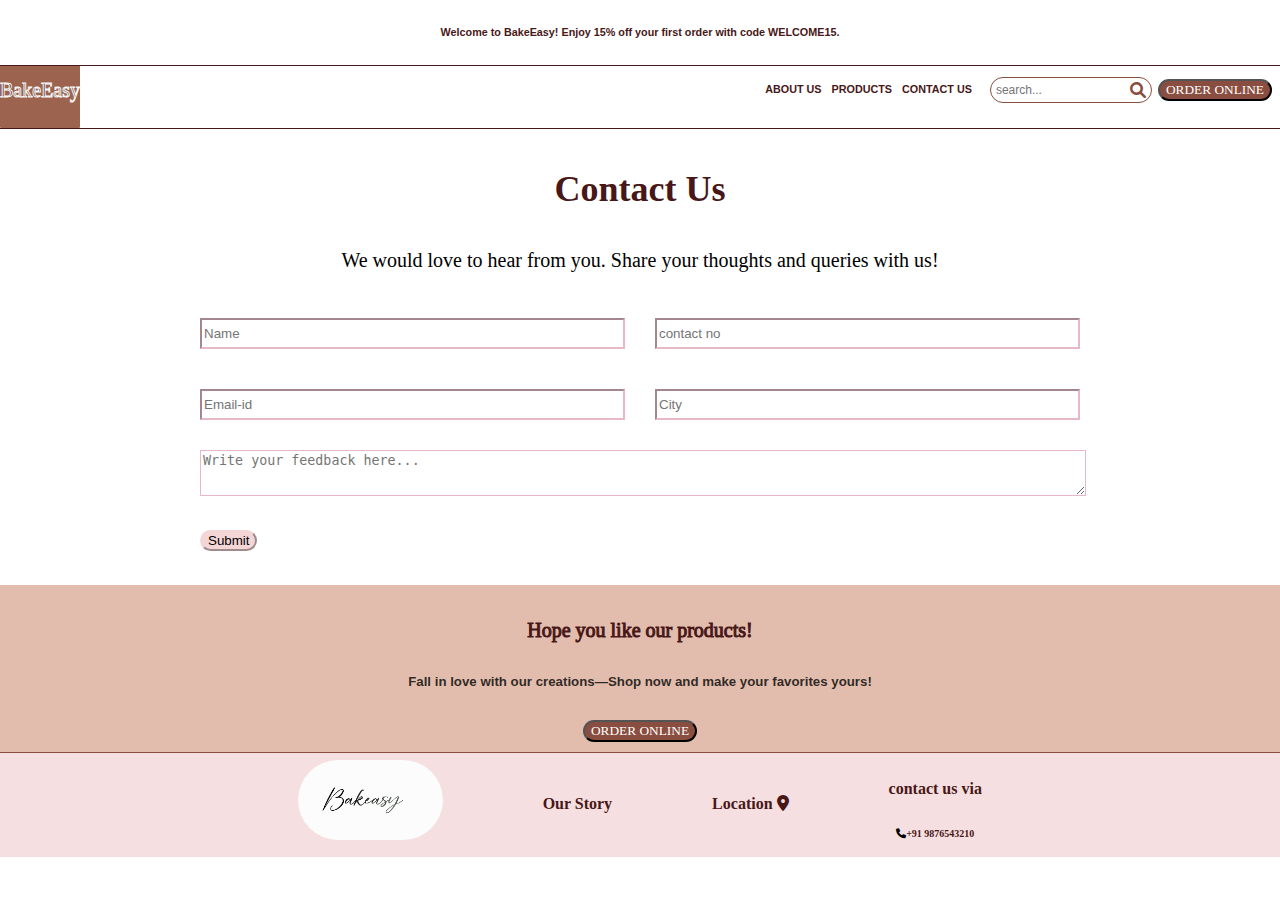
==== contact.html @ fbf8ddc3 "contact page done" ====
<!DOCTYPE html>
<html lang="en">
<head>
    <meta charset="UTF-8">
    <meta name="viewport" content="width=device-width, initial-scale=1.0">
    <title>BakeEasy-Our Story</title>
    <link rel="stylesheet" href="https://cdnjs.cloudflare.com/ajax/libs/font-awesome/6.0.0-beta3/css/all.min.css">
    <link rel="stylesheet" href="styles1.css">
    <link rel="stylesheet" href="styles.css">
    <link rel="stylesheet" href="styles3.css">
</head>
<body>
    <div class="offer">
        <h5>Welcome to BakeEasy! Enjoy 15% off your first order with code WELCOME15.</h5>
    </div>
    <div class="box">
        <span class="stitle"><a href="index.html" class="story"><p class="title">BakeEasy</p></a></a></span>
        <div class="right-items">
        <h5><a href="story.html" class="story">ABOUT US</a></h5>
        <h5>PRODUCTS</h5>
        <h5><a href="contact.html" class="story">CONTACT US</a></h5>
        <div class="search-container">
            <input type="text" placeholder="search..." class="search-box">
            <i class="fas fa-search search-icon"></i>
        </div>        
        <button class="button-style">ORDER ONLINE</button>
        </div>
    </div>
    <div class="aboutus-title">
        <h3>About Us</h3>
    </div>
    <div class="container">
        <p class="title1">Contact Us</p>
        <p class="caption-contact">We would love to hear from you. Share your thoughts and queries with us!</p>
        <div class="div1">
            <input type="textbox" placeholder="Name" class="input1">
            <input type="textbox" placeholder="contact no" class="input1">
        </div>
        <div class="div1">
            <input type="textbox" placeholder="Email-id" class="input1">
            <input type="textbox" placeholder="City" class="input1">
        </div>
        <div class="div2">
            <textarea class="comments" name="comments" rows="6" placeholder="Write your feedback here..." required></textarea>
        </div>
        <div class="div2">
            <button class="contact-submit">Submit</button>
        </div>
        </div>


    <!-- LIKE SECTION -->
    <div class="like">
        <p class="text-like">Hope you like our products!</p>
        <h5 class="mini-caption">Fall in love with our creations—Shop now and make your favorites yours!</h5>
        <button class="button-style">ORDER ONLINE</button>
    </div>


    <!-- CONTACT SECTION -->
    <div class="contact-section">
        <div><img src="bottom title.png" class="bottom-title"></div>
       <h4><a href="story.html" class="story">Our Story</a></h4>
       <h4>Location  <a href="https://maps.app.goo.gl/xFRV4JBYCdnjrSn68" class="location" target="_blank"><i class='fas fa-map-marker-alt'></i></a></h4>
       <div class="contactus-section">
       <h4>contact us via</h4>
       <h4 class="phone"><i class="fa fa-phone"></i>+91 9876543210</h4>
       </div>
</body>
</html>
---- styles1.css ----
body {
    margin: 0;
    padding: 0;
    font-family: 'Arial', sans-serif;
    line-height: 1.8;
}

.container {
    max-width: 900px;
    margin: 0 auto;
    padding: 20px;
}

.title1 {
    text-align: center;
    font-size: 36px;
    font-weight: bold;
    font-family:'Dancing Script', cursive;
    margin-bottom: 20px;
    padding-top:30px;
    color: rgb(72, 23, 23);
}

.story-text {
    text-align: justify;
    font-size: 16px;
    background-color: rgb(244,214,215);
    margin:10px;
    padding:20px 20px;
}

.story-text p {
    margin-bottom: 20px;
}

.quote {
    text-align: center;
    font-style: italic;
    font-size: 18px;
    margin: 30px 0;
    color: #555;
}

.highlight {
    color: rgb(72, 23, 23);
    font-weight: bold;
}
---- styles.css ----
body {
  margin: 0;
  padding: 0;
}
/*the property of the offer div*/
/* .offer div (fixed at the top) */
.offer {
  position: fixed;   /* Fix the div at the top */
  top: 0;            /* Aligns it to the top */
  left: 0;
  width: 100%;
  z-index: 1000;
  background-color:white; /* Optional background color */
  text-align: center;
  color: rgb(72, 23, 23);
  font-size: 13px;
  padding: 5px 0;   /* Adjust padding as needed */
  box-sizing: border-box; /* Ensures padding is included in the width */
  border-bottom: 1px solid rgb(72, 23, 23); /* Bottom border */
}

/* .box div (fixed at the top, below .offer) */
.box {
  position: fixed;   /* Fix the div at the top */
  top: 50px;         /* 50px below the .offer div */
  left: 0;
  width: 100%;
  background-color:white; /* Optional background color */
  z-index: 999;     /* Ensures .box stays below .offer */
  display: flex;
  justify-content: space-between;
  align-items: center;
  text-align: center;
  color: rgb(72, 23, 23);
  font-size: 13px;
  padding:0;
  box-sizing: border-box; /* Ensures padding is included in the width */
  border-top: 2px solid rgb(72, 23, 23);   /* Top border */
  border-bottom: 1px solid rgb(72, 23, 23); /* Bottom border */
}
.phone
{
  font-size:10px;
}
.bottom-title
{
  height:80px;
  border-radius:300px;
}

/* Add margin or padding to the section below to avoid overlap */
.brown {
  margin-top: 100px; /* Add enough space to account for both .offer and .box */
  padding: 2px;
  height: 90px;  /* Just for demonstration, to make the page scrollable */
}

/*changes in the title bakeeasy*/
.title
{
 font-family:'Dancing Script', cursive;
 font-size: 20px;
 -webkit-text-stroke: 1px whitesmoke;
 user-select: none;
}
.stitle
{
 background-color:rgb(156,99,79);
 border-radius: 1px;
}
.mini-caption{
  font-family:'Lucida Sans', 'Lucida Sans Regular', 'Lucida Grande', 'Lucida Sans Unicode', Geneva, Verdana, sans-serif;
  color:rgb(0,0,0,0.8);
}
/*caption div*/
.brown
{
  background-color:rgb(240,215,167,0.8);
  justify-content:center;
  align-items: center;
  text-align:center;
  padding:20px; 
}
/*caption title changes*/
.caption-style{
  font-family:'Pacifico', cursive;
  color: rgb(72, 23, 23) ;
}
/*styling button*/
.button-style
{
  border-radius: 20px; 
  color:white;
  background-color:rgb(137,78,63) ;
  font-family:'Times New Roman', Times, serif;
  cursor: pointer; 
}
.button-style:hover{
  transform: scale(1.05);
  background-color:rgb(137,78,63); ;
}
/*styling search box*/

.search-container {
  position: relative;
  width: 150px; 
}
.search-box {
  width: 100%;
  padding: 5px 5px 5px 5px; 
  font-size: 12px;  
  border: 1px solid rgb(137,78,63);
  border-radius: 15px;  
}

.search-icon {
  position: absolute;
  top: 50%;
  right: 2px;  /* Space from the right edge */
  transform: translateY(-50%);  /* Vertically center the icon */
  font-size: 16px; 
  color:rgb(137,78,63);
  pointer-events: none;  /* Prevents the icon from blocking input */
  user-select: none;
}

/*arrangement of div*/
.right-items{
  display: flex;
  gap: 10px; 
  align-items: center;
}
.right-items h6, .right-items .search-container, .right-items,.textarea{
  margin: 0;
  padding: 8px;
  font-size: 13px;
}
/*div 4*/
.like
{
  background-color:rgb(219,172,152,0.8);
  justify-content:center;
  align-items: center;
  text-align:center;
  padding:7px; 
  border-bottom: 1px solid rgb(137,78,63);
}
.text-like
{
  font-size: 20px;
  font-family:'Pacifico', cursive;
  color: rgb(72, 23, 23) ;
  -webkit-text-stroke: 1px rgb(72, 23, 23) ;
}
.contact-section{
  background-color:rgb(238,191,194,0.5);
  justify-content:center;
  align-items: center;
  text-align:center;
  padding:1px; 
  display:flex;
  gap:100px;
  color: rgb(72, 23, 23) ;
  font-family:'Pacifico', cursive;
}
.contactus-section
{
  gap:2px;
  padding:none;
}
.location
{
  color: rgb(72, 23, 23) ;
}

/*food section edits*/

.grid-container {
  display: grid;
    grid-template-columns: repeat(3, 1fr); /* 3 boxes per row */
    gap: 10px; /* Space between boxes */
    max-width: 80%; /* Restricts the grid width to a percentage of the container */
    margin: 0 auto; /* Centers the grid horizontally */
    padding: 20px; /* Adds space around the grid */
    background-color: white; /* Optional background color for the grid */
    
    
}

.boxs {
  background-color:white;
  border: none;
  text-align: center;
  padding: 5px;
  display: flex;
  flex-direction: column;
  align-items: center;
  justify-content: flex-start; /* Aligns content at the top */
  height: 250px; /* Set a fixed height for consistency */
}

.box-image {
  width: 100%; /* Makes the image fill the width of the box */
  height: auto; /* Maintains the image aspect ratio */
  max-height: 210px; /* Limits the height of the image */
  object-fit: cover; /* Ensures the image fills the area without stretching */
  cursor: pointer; 

}
.box-image:hover {
  opacity: 0.5; /* Make image transparent on hover */
}
.item-name, .item-cost {
  margin-top: 5px; /* Adds space between the image and text */
  font-size: 14px;
}
.item-name
{
  font-family:'Dancing Script', cursive;
  color:rgb(72, 23, 23,0.8) ;

}
.item-cost {
  font-weight: bold; /* Makes the cost stand out */
  color:rgb(72, 23, 23,0.8) ;
  font-family:'Dancing Script', cursive;
}
.item-details {
  margin-top: 5px; /* Space between image and text */
  text-align: center;
  display:flex;
  gap:50px;
}
.box-button
{
  border-radius:10px;
  background-color: antiquewhite;
  padding: 1px 4px;
  margin:0;
  cursor: pointer; 
  border:1px black;
  line-height: 1; 
}
.box-button:hover{
  transform: scale(1.05);
  background-color:burlywood; ;
}
.fa
{
  font-size:10px;
  display: inline-block;
  color:black;
}
.story
{
  color:rgb(72, 23, 23) ;
  text-decoration: none;
}
---- styles3.css ----
.contact-submit
{
    border-radius: 20px;
    background-color:rgb(244,214,215);
    cursor: pointer;
    border-color:rgb(244,214,215) ;
    height:auto;
    font-family:'Franklin Gothic Medium', 'Arial Narrow', Arial, sans-serif;
}
.contact-submit:hover
{
    background-color: rgb(226,168,182);
}
.input1
{
    width:50%;
    height:25px;
    justify-content: center;
    border-color:  rgb(226,168,182,0.8);
}
.div1
{
    display:flex;
    gap:30px;
    padding :20px 10px;
}
.div2
{
    padding:10px 10px;
}
.caption-contact
{
    text-align: center;
    font-size: 20px;
    font-family:'Dancing Script', cursive;
}
.comments{
    width:100%;
    height:40px;
    border-color:  rgb(226,168,182,0.8);
}
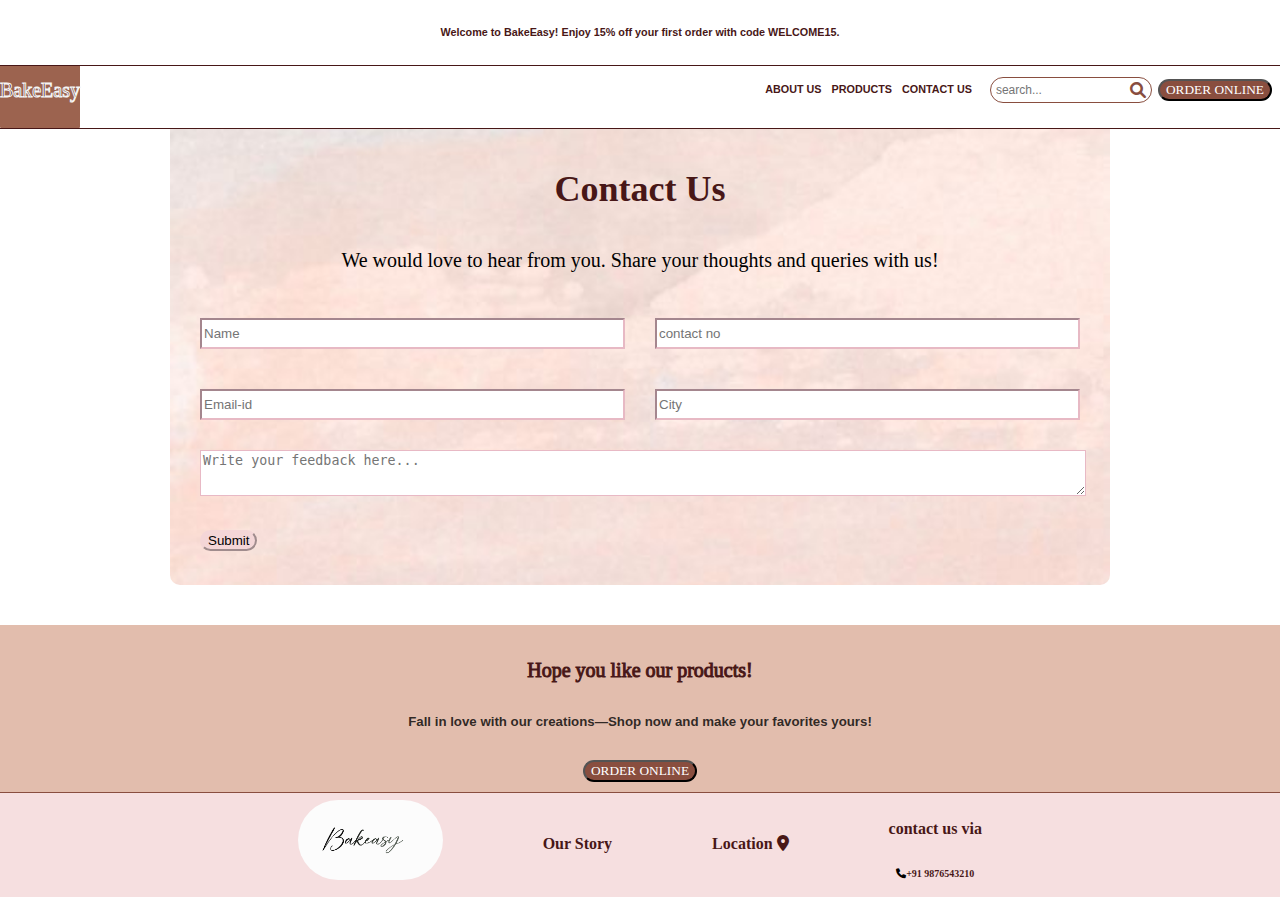
==== commit 708152df: "comments added" ====
--- a/contact.html
+++ b/contact.html
@@ -1,3 +1,4 @@
+<!-- BASE CODE FOR ALL PAGES -->
 <!DOCTYPE html>
 <html lang="en">
 <head>
@@ -5,9 +6,12 @@
     <meta name="viewport" content="width=device-width, initial-scale=1.0">
     <title>BakeEasy-Our Story</title>
     <link rel="stylesheet" href="https://cdnjs.cloudflare.com/ajax/libs/font-awesome/6.0.0-beta3/css/all.min.css">
+    <!-- STYLE SHEET FOR STORY PAGE -->
     <link rel="stylesheet" href="styles1.css">
+    <!-- STYLE SHEET FOR BASE PAGE -->
     <link rel="stylesheet" href="styles.css">
-    <link rel="stylesheet" href="styles3.css">
+    <!--  STYLE SHEET FOR CONTACT PAGE -->
+    <link rel="stylesheet" href="styles3.css">  
 </head>
 <body>
     <div class="offer">
@@ -26,8 +30,12 @@
         <button class="button-style">ORDER ONLINE</button>
         </div>
     </div>
+<!-- BASIC CODE FOR PAGES OVER -->
+
+
+<!-- CONTACT US PAGE CODE -->
     <div class="aboutus-title">
-        <h3>About Us</h3>
+        <h3>Contact Us</h3>
     </div>
     <div class="container">
         <p class="title1">Contact Us</p>
@@ -48,8 +56,10 @@
         </div>
         </div>
 
+<!-- LIKE SECTION<BOTTOM SECTION SAME FOR ALL PAGES -->
 
-    <!-- LIKE SECTION -->
+
+    <!-- LIKE PRODUCT SECTION -->
     <div class="like">
         <p class="text-like">Hope you like our products!</p>
         <h5 class="mini-caption">Fall in love with our creations—Shop now and make your favorites yours!</h5>
@@ -57,7 +67,7 @@
     </div>
 
 
-    <!-- CONTACT SECTION -->
+    <!-- BOTTOM SECTION -->
     <div class="contact-section">
         <div><img src="bottom title.png" class="bottom-title"></div>
        <h4><a href="story.html" class="story">Our Story</a></h4>
--- a/styles3.css
+++ b/styles3.css
@@ -38,4 +38,14 @@
     width:100%;
     height:40px;
     border-color:  rgb(226,168,182,0.8);
+}
+.container
+{
+    background-image: url('contactus-back.jpg');
+    background-size: cover; /* Ensures the image covers the entire background */
+    background-repeat: no-repeat; /* Prevents tiling */
+    background-position: center; /* Centers the image */
+    border-radius: 10px;
+    padding:20px 20px;
+    margin-bottom:40px;
 }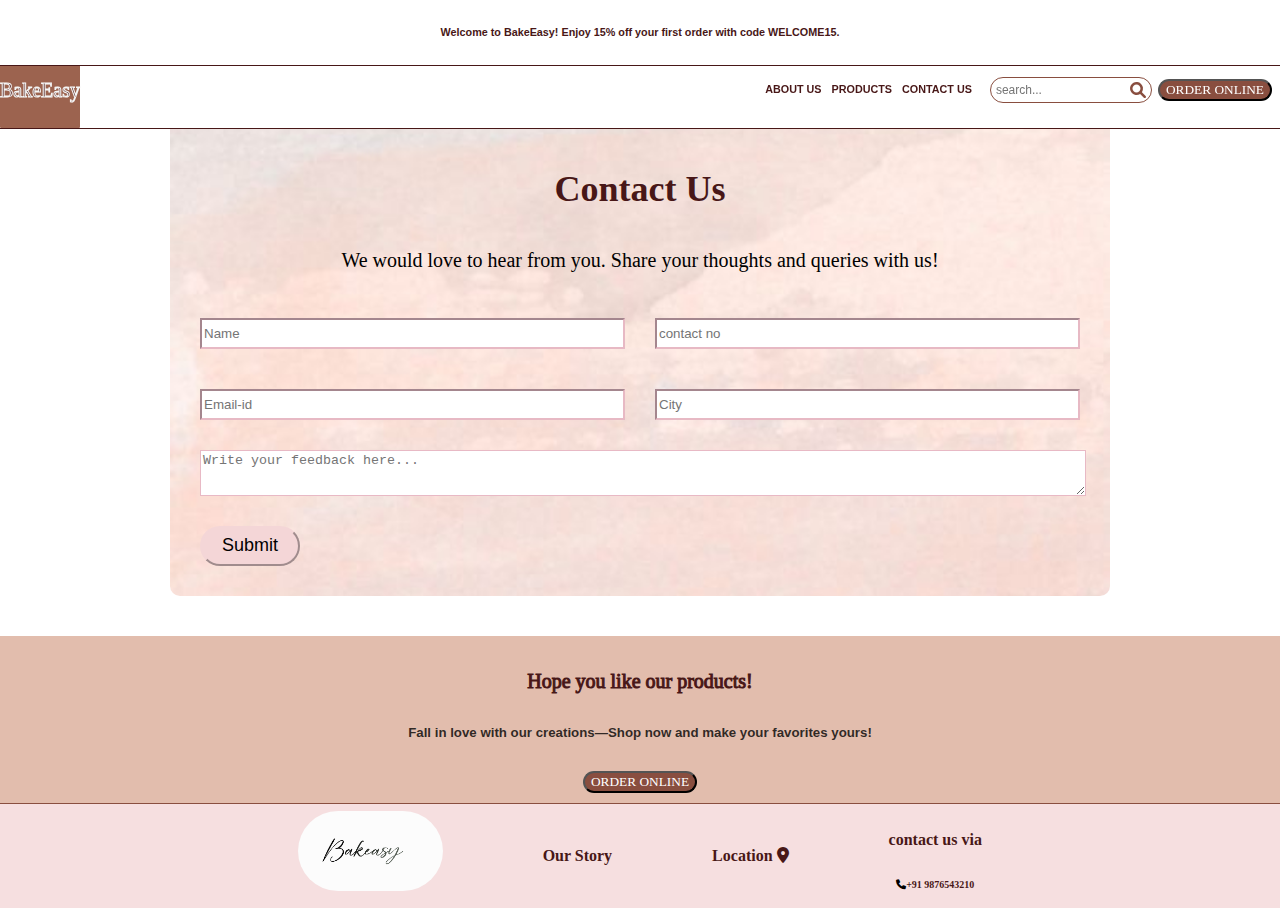
==== commit 1f19803e: "changes made" ====
--- a/contact.html
+++ b/contact.html
@@ -4,7 +4,7 @@
 <head>
     <meta charset="UTF-8">
     <meta name="viewport" content="width=device-width, initial-scale=1.0">
-    <title>BakeEasy-Our Story</title>
+    <title>BakeEasy-Contact Us</title>
     <link rel="stylesheet" href="https://cdnjs.cloudflare.com/ajax/libs/font-awesome/6.0.0-beta3/css/all.min.css">
     <!-- STYLE SHEET FOR STORY PAGE -->
     <link rel="stylesheet" href="styles1.css">
@@ -21,7 +21,7 @@
         <span class="stitle"><a href="index.html" class="story"><p class="title">BakeEasy</p></a></a></span>
         <div class="right-items">
         <h5><a href="story.html" class="story">ABOUT US</a></h5>
-        <h5>PRODUCTS</h5>
+        <h5><a href="index.html" class="story">PRODUCTS</a></h5>
         <h5><a href="contact.html" class="story">CONTACT US</a></h5>
         <div class="search-container">
             <input type="text" placeholder="search..." class="search-box">
--- a/styles3.css
+++ b/styles3.css
@@ -6,6 +6,9 @@
     border-color:rgb(244,214,215) ;
     height:auto;
     font-family:'Franklin Gothic Medium', 'Arial Narrow', Arial, sans-serif;
+    width: 100px; /* Adjust width */
+    height: 40px; /* Adjust height */
+    font-size: 18px;
 }
 .contact-submit:hover
 {
